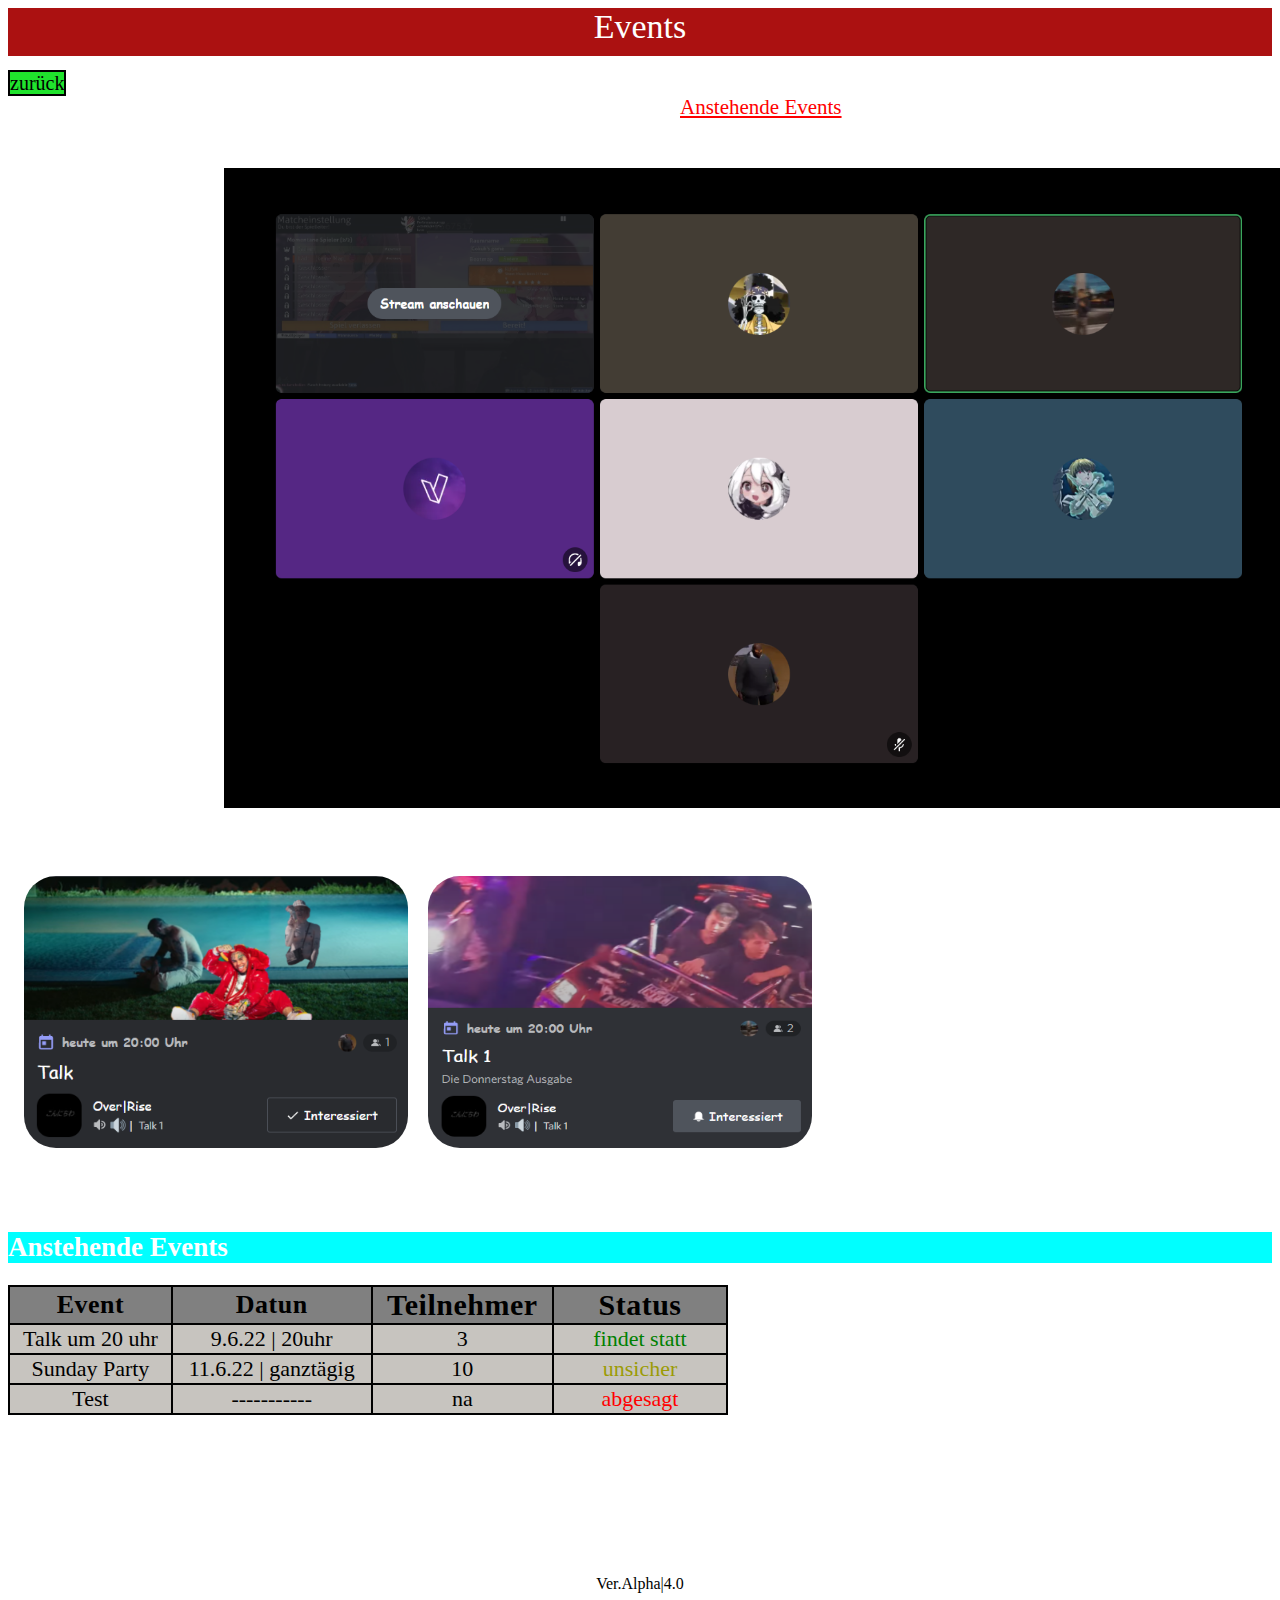
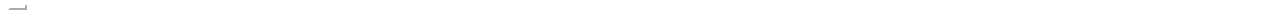
==== Events.html @ 93b05f11 "Add files via upload" ====
<!DOCTYPE html>
<html lang="en">

<head>
    <meta charset="UTF-8">
    <meta http-equiv="X-UA-Compatible" content="IE=edge">
    <meta name="viewport" content="width=device-width, initial-scale=1.0">
    <link rel="shortcut icon" type="x-icon" href="Shrek.png">
    <link rel="stylesheet" href="style2.css">
    <script src="script2.js"></script>
    <title>Over Rise | Events</title>
</head>

<body>
    <div id="Header">
        Events
    </div>
    <div id="backtomainpagdiv">
        <a href="file:///C:/Users/Stumpf/Documents/Html/Over%20rise/index.html" id="backtomainpage">zurück</a>

    </div>

    <div id="Profile">
        Admin
        <img id="Profileimg" src="Thomas.webp" alt="">
        <button id="dropdown" type="button" onclick="Profile()">+</button>
    </div>
    <div id="Dropdownmenu">
        <button id="dropdownlogout" onclick="adminlogout()">
            Logout
        </button>
        <div id="logoutquestion">
            <span id="Logoutspan">Do you really want to Logout?</span>
            <button id="logoutbutton1" onclick="Logoutproceed()">Yes</button>
            <button id="logoutbutton2" onclick="Logoutcancel()">No</button>
            <button id="logoutbutton3" onclick="Logoutcancel()">X</button>
        </div>

    </div>
    <div class="navigation">
        <a class="A" href="#Anstehende Events">Anstehende Events</a>

    </div>
    <div class="Imgdiv">
        <img src="Server life.png" alt="" class="Dcimg">
        <img id="Eventsimg" src="Event free boboux.png" alt="">
        <img id="Eventsimg" src="Event roolercoaster.png" alt="">
    </div>
    <section id="Anstehende Events">
        <div class="EventTable">
            <h2 class="Eventtablehdl">Anstehende Events</h2>
            <table bgcolor="black" width="720">
                <tr bgcolor="grey">
                    <div class="Eventth1div">
                        <th class="Eventth1">Event</th>
                    </div>
                    <div class="Eventth2div">
                        <th class="Eventth2">Datun</th>
                    </div>
                    <div class="Eventth3div">
                        <th class="Eventth3">Teilnehmer</th>
                    </div>
                    <div class="Eventth4div">
                        <th class="Eventth4" width="170">Status</th>
                    </div>






                <tr bgcolor="#c7c4bf">
                    <td class="Eventtd">Talk um 20 uhr</td>
                    <td class="Eventtd">9.6.22 | 20uhr</td>
                    <td class="Eventtd">3</td>
                    <td class="Eventtdgreen">findet statt</td>


                </tr>
                <tr bgcolor="#c7c4bf">
                    <td class="Eventtd">Sunday Party</td>
                    <td class="Eventtd">11.6.22 | ganztägig</td>
                    <td class="Eventtd">10</td>
                    <td class="Eventtdyellow">unsicher</td>
                </tr>
                <tr bgcolor="#c7c4bf">
                    <td class="Eventtd">Test</td>
                    <td class="Eventtd">-----------</td>
                    <td class="Eventtd">na</td>
                    <td class="Eventtdred">abgesagt</td>
                </tr>
            </table>





        </div>

    </section>
    <div id="adminlogin">
        <input id="adminlogininput" type="text" placeholder="Unsername">
        <input id="adminlogininput2" type="text" placeholder="Password">
        <button id="adminsubmitbtn" type="button" onclick="adminsubmitbtn()">Login</button>
    </div>




    <div class="endcard">Ver.Alpha|4.0</div>
    <button id="Adminbutton" onclick="adminbnt()" type="button"></button>


</body>

</html>
---- style2.css ----
#Header {
    background-color: #ab1111;
    width: 100%;
    height: 3rem;
    text-align: center;
    font-family: "fantasy";
    color: white;
    font-size: 34px;
}

.Imgdiv {
    background-color: white;
    margin-top: 3rem;

}

.Dcimg {
    height: 40rem;
    margin-left: 13.5rem;
}

.endcard {
    text-align: center;
    font-size: 16px;
    margin-top: 10rem;
}

#Eventsimg {
    width: 24rem;
    height: 17rem;
    margin-top: 4rem;
    margin-left: 1rem;
    border-radius: 2rem;

}

.EventTable {
    margin-top: 5rem;

}

.Eventth1 {
    font-size: 26px;
    letter-spacing: 0.5px;


}

.Eventth2 {
    font-size: 26px;
    letter-spacing: 0.5px;



}

.Eventth3 {
    font-size: 30px;
    letter-spacing: 0.5px;



}

.Eventtd {
    font-size: 22px;
    text-align: center;


}

.Eventth4 {
    font-size: 30px;
    letter-spacing: 0.5px;



}

.Eventtdgreen {
    font-size: 22px;
    text-align: center;
    color: green;
}

.Eventtdyellow {

    font-size: 22px;
    text-align: center;
    color: #9b9b05;
}

.Eventtablehdl {
    background-color: #00ffff;
    color: white;
    margin-top: 2rem;
    font-size: 27px;

}

.A {
    color: red;
    text-align: center;
    font-size: 21px;
    margin-left: 42rem;
    margin-top: 2rem;
    transition: 0.7s;
}

.A:hover {
    color: #0013ff;
    font-size: 22px;
}

.Eventtdred {
    font-size: 22px;
    text-align: center;
    color: red;
}

#Adminbutton {
    background-color: transparent;
    height: 0.1rem;
    width: 1.2rem;
    border-color: white;
    margin-top: 0.2rem;
}

#adminlogin {
    display: none;
    background-color: rgba(233, 27, 27, 0.812);
    width: 17rem;
    height: 18rem;
    margin-top: 6rem;
}

#adminlogininput {
    background-color: black;
    color: white;
    border: 3px solid white;
    margin-top: 2rem;
    margin-left: 2rem;
    font-size: 18px;

}

#adminlogininput2 {
    background-color: black;
    color: white;
    border: 3px solid white;
    margin-top: 3.5rem;
    margin-left: 2rem;
    font-size: 18px;
}

#adminsubmitbtn {
    height: 1.5rem;
    width: 7rem;
    background-color: black;
    color: white;
    margin-left: 4rem;
    margin-top: 2.5rem;
    font-size: 16px;

}

#adminsubmitbtn:hover {
    cursor: pointer;
}

#adminloginvis {
    background-color: rgba(233, 27, 27, 0.812);
    width: 17rem;
    height: 18rem;
    margin-top: 6rem;
}

#Profile {
    display: none;
    margin-left: 87.8rem;
    margin-top: 1.1rem;
    background-color: #919492;
    height: 4.8rem;
    width: 6.5rem;
    margin-right: 3rem;
    text-align: center;
    font-size: 23px;
}


#dropdown {
    padding-top: 1rem;
    height: 3rem;
    width: 1.7rem;
    background-color: transparent;
    border: none;
    font-size: 24px;
    transition: 0.9s;
    margin-left: 1.65rem;


}

#dropdown:hover {
    background-color: #bdbfbe;
    cursor: pointer;
}

#Dropdownmenu {
    display: none;
    background-color: #919492;
    width: 14rem;
    height: 8rem;
    margin-top: 1.1rem;
    margin-left: 80rem;
}

#Dropdownmenuback {
    background-color: transparent;
    height: 1.3rem;
    width: 2.4rem;
    border: none;
    margin-top: 5.5rem;
    font-size: 22.5px;
    text-align: center;
    transition: 0.9s;


}

#Dropdownmenuback:hover {
    background-color: #bdbfbe;
    cursor: pointer;
}

#Profileimg {
    border-radius: 50%;
    width: 2.3rem;
    height: 2.3rem;
    margin-top: 0.3rem;
    margin-left: 0.4rem;

}

#dropdownlogout {
    background-color: #bdbfbe;
    width: 4.2rem;
    height: 2.3rem;
    margin-top: 1.5rem;
    text-align: center;
    margin-left: 1.2rem;
}

#logoutquestion {
    display: none;
    background-color: white;
    border: solid 3px blue;
}

#logoutbutton1 {
    height: 1.7rem;
    width: 3rem;
    margin-top: 2rem;
    margin-left: 0.2rem;
    margin-bottom: 0.5rem;
}

#logoutbutton2 {
    height: 1.7rem;
    width: 3rem;
    margin-left: 0.5rem;

}

#logoutbutton3 {
    background-color: #afb0b3;
    margin-left: 4.2rem;
    margin-top: 1rem;
    transition: 0.3s;


}

#Logoutspan {
    font-size: 14.5px;

}

#logoutbutton3:hover {
    background-color: red;
    cursor: pointer;
}

#logoutbutton2:hover {
    border: solid 2.5px blue;
    cursor: pointer;
}

#logoutbutton1:hover {
    border: solid 2.5px blue;
    cursor: pointer;
}

#dropdownlogoutinvis {
    display: none;
}

#backtomainpage {
    font-size: 20px;
    text-decoration: none;
    padding: 4rem, 16rem;
    color: black;
    background-color: #20e32d;
    border: solid 2px black;
    transition: 0.5s;
}

#backtomainpagdiv {
    margin-top: 1rem;
}

#backtomainpage:hover {
    box-shadow: inset 60px 0 0 0 #FF00FF;
}
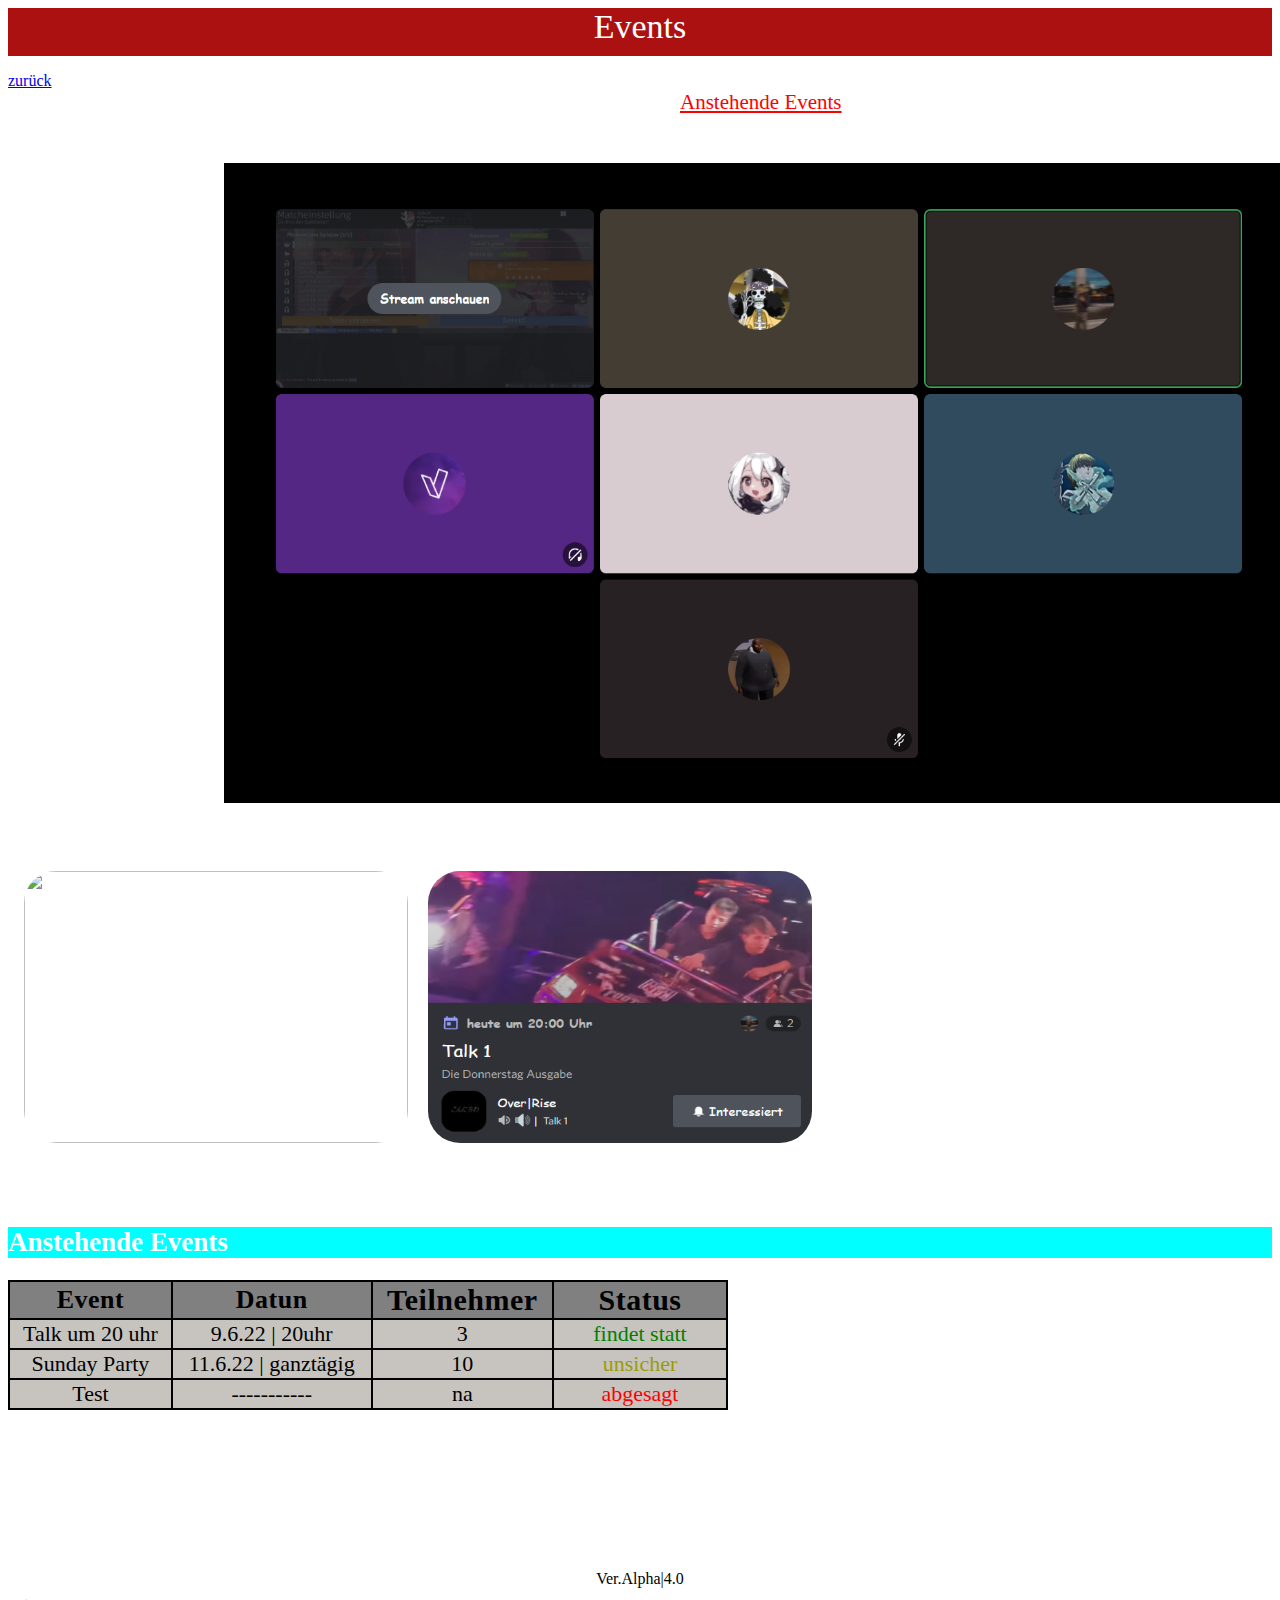
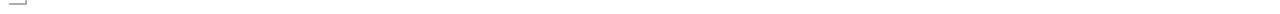
==== commit c95fe608: "Update Events.html" ====
--- a/Events.html
+++ b/Events.html
@@ -16,7 +16,7 @@
         Events
     </div>
     <div id="backtomainpagdiv">
-        <a href="file:///C:/Users/Stumpf/Documents/Html/Over%20rise/index.html" id="backtomainpage">zurück</a>
+        <a href="https://bountyhutter.github.io/Over-Rise/">zurück</a>
 
     </div>
 
@@ -113,4 +113,4 @@
 
 </body>
 
-</html>+</html>
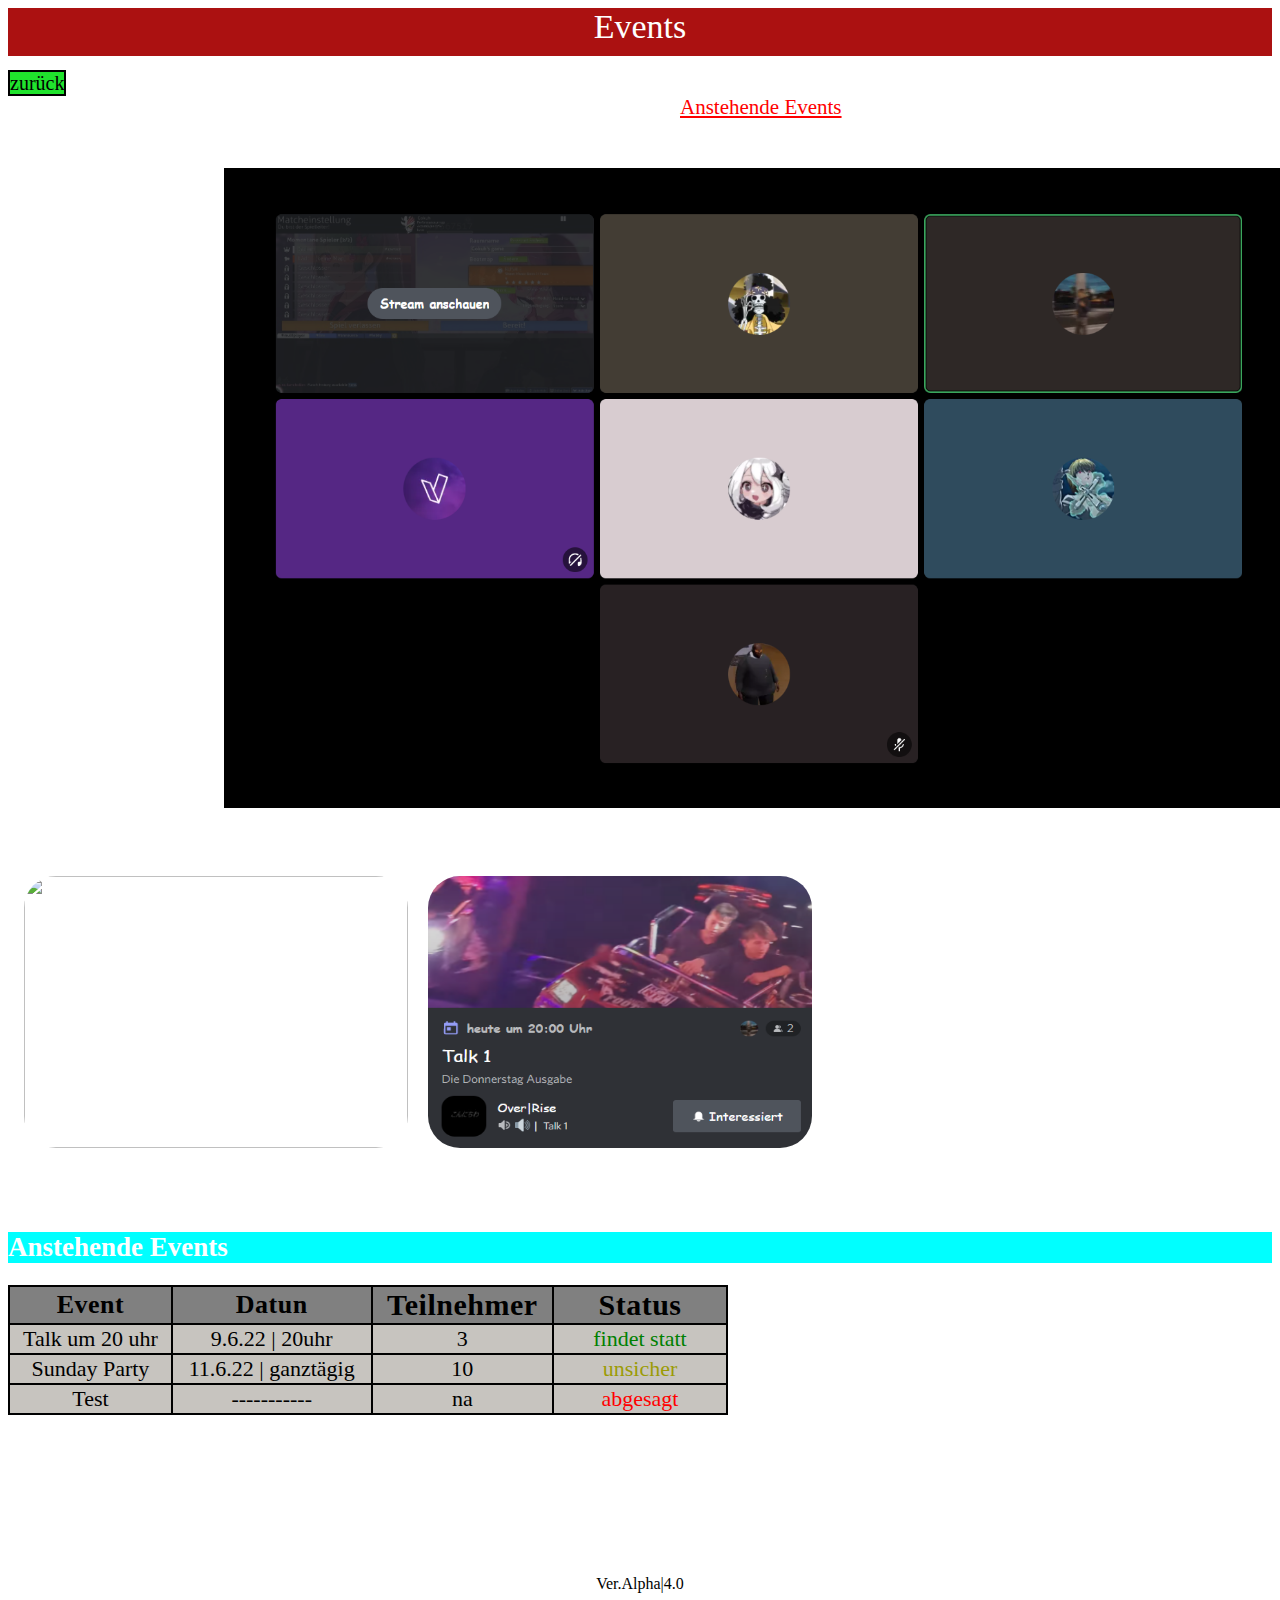
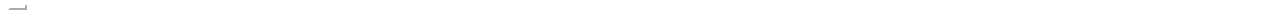
==== commit c551d98a: "Update Events.html" ====
--- a/Events.html
+++ b/Events.html
@@ -16,7 +16,7 @@
         Events
     </div>
     <div id="backtomainpagdiv">
-        <a href="https://bountyhutter.github.io/Over-Rise/">zurück</a>
+        <a href="https://bountyhutter.github.io/Over-Rise/" id="backtomainpage">zurück</a>
 
     </div>
 
